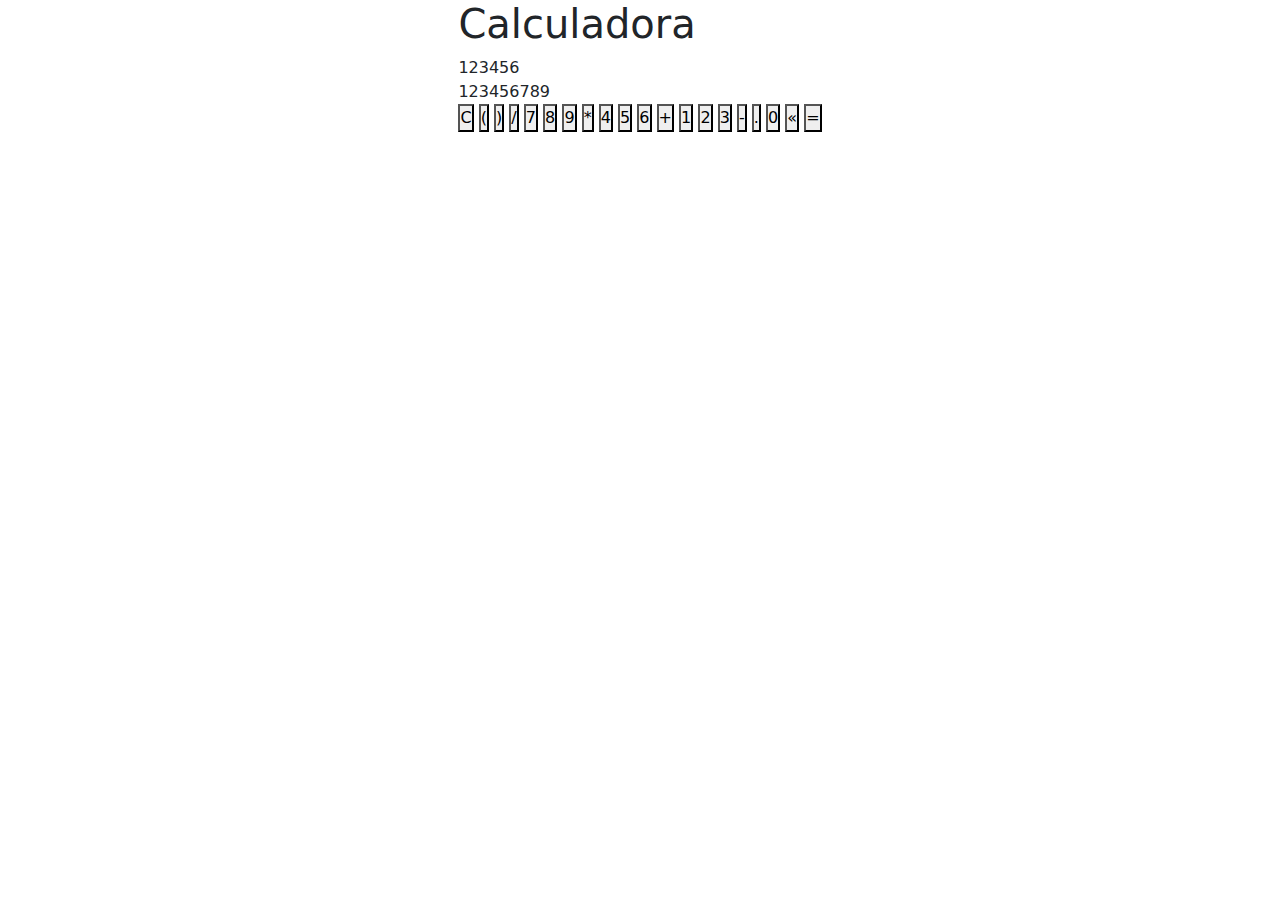
==== aula054/index.html @ aace7003 "iniciando projeto de calculadora com css grid, bootstrap e factory functions" ====
<!DOCTYPE html>
<html lang="pt-br">
  <head>
    <meta charset="UTF-8"/>
    <meta name="viewport" content="width=device-width, initial-scale=1.0"/>
    <meta name="keywords" content=""/>
    <meta name="description" content=""/>
    <meta name="author" content="Nelson Martins"/>

    <!-- Fonts -->
    <link rel="preconnect" href="https://fonts.googleapis.com">
    <link rel="preconnect" href="https://fonts.gstatic.com" crossorigin>
    <link href="https://fonts.googleapis.com/css2?family=Montserrat:ital,wght@0,100..900;1,100..900&display=swap" rel="stylesheet">

    <!-- Styles e Favicon -->
    <link rel="stylesheet" href="assets/css/style.css" />
    
    <!-- Bootstrap -->
    <link href="https://cdn.jsdelivr.net/npm/bootstrap@5.3.3/dist/css/bootstrap.min.css" rel="stylesheet" integrity="sha384-QWTKZyjpPEjISv5WaRU9OFeRpok6YctnYmDr5pNlyT2bRjXh0JMhjY6hW+ALEwIH" crossorigin="anonymous">

    <title>Calculadora</title>
  </head>
  <body>
    <main id="principal">
      <section>
        <h1>Calculadora</h1>
      </section>

      <section id="calculadora">
        <section id="visor">
          <div id="operacoes">
           <!-- Operações matemáticas todas digitadas aqui -->
            123456
          </div>
          <div id="resultado">
            <!-- Apenas o resultado será exibido aqui -->
            123456789
          </div>
        </section>
        <section id="botoes">
          <button>C</button>
          <button>(</button>
          <button>)</button>
          <button>/</button>
          <button>7</button>
          <button>8</button>
          <button>9</button>
          <button>*</button>
          <button>4</button>
          <button>5</button>
          <button>6</button>
          <button>+</button>
          <button>1</button>
          <button>2</button>
          <button>3</button>
          <button>-</button>
          <button>.</button>
          <button>0</button>
          <button>«</button>
          <button>=</button>
        </section>
      </section>
    </main>

    <!-- JS -->
    <script src="assets/scripts/index.js"></script>
    <script src="https://cdn.jsdelivr.net/npm/bootstrap@5.3.3/dist/js/bootstrap.bundle.min.js" integrity="sha384-YvpcrYf0tY3lHB60NNkmXc5s9fDVZLESaAA55NDzOxhy9GkcIdslK1eN7N6jIeHz" crossorigin="anonymous"></script>
  </body>
</html>
---- aula054/assets/css/style.css ----
* {
    padding: 0;
    margin: 0;
    box-sizing: border-box;
}

:root {
    --azulDigisac: #52658C;
    --brancoDigisac: #F9FBFF; 
    --azulHoverDigisac: #404F6F;
}

body {
    display: flex;
    justify-content: center;
    align-items: center;
    font-family: arial;
    background-color: var(--azulDigisac);
}

.container {
    margin: 3rem auto;
    max-width: 30rem;
    display: flex;
    flex-direction: column;
    gap: 1rem;
    background-color: var(--brancoDigisac);
    padding: 1rem;
    border-radius: 0.2rem;
    box-shadow: 0 10px 8px rgba(0, 0, 0, 0.3);
}

.title {
    text-align: center;
    font-size: 2.2rem;
}

.description {
    text-align: justify;
    font-size: 1.1rem;
}

.form, .label-inputs {
    display: flex;
    flex-direction: column;
}

.form {
    gap: 1.1rem;
}

.label-inputs {
    gap: 0.5rem;
}

.labels, .buttonSubmit {
    font-size: 1.1rem;
}

.inputs {
    padding: 0.4rem;
    border: 1px solid black;
    border-radius: 0.2rem;
}

.buttonSubmit {
    background-color: #52658C;
    border: none;
    color: white;
    padding: 0.4rem;
    cursor: pointer;
    border-radius: 0.2rem;
}

.buttonSubmit:hover {
    background-color: var(--azulHoverDigisac);
}
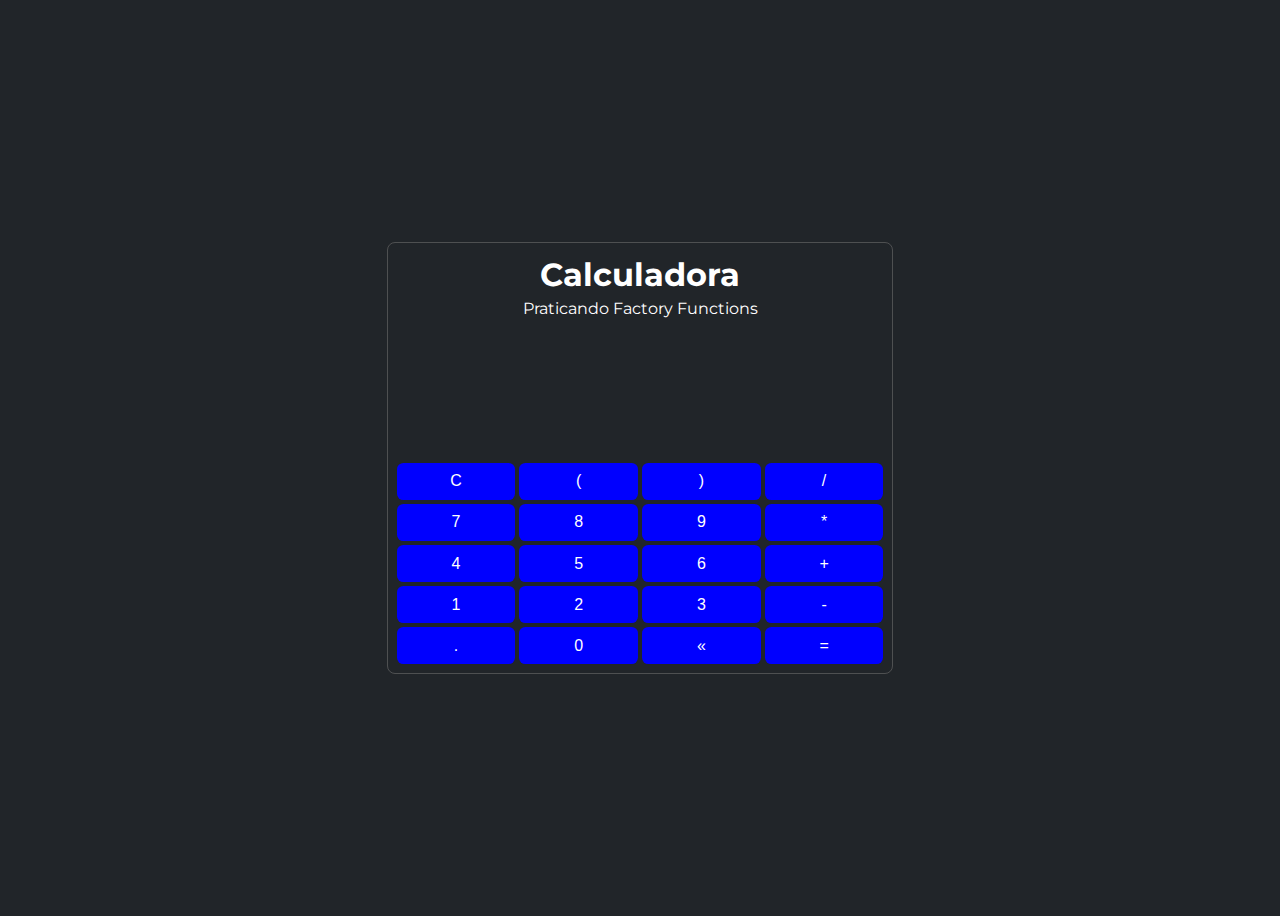
==== commit 921b73d7: "layout parcialmente concluido" ====
--- a/aula054/index.html
+++ b/aula054/index.html
@@ -14,56 +14,48 @@
 
     <!-- Styles e Favicon -->
     <link rel="stylesheet" href="assets/css/style.css" />
-    
-    <!-- Bootstrap -->
-    <link href="https://cdn.jsdelivr.net/npm/bootstrap@5.3.3/dist/css/bootstrap.min.css" rel="stylesheet" integrity="sha384-QWTKZyjpPEjISv5WaRU9OFeRpok6YctnYmDr5pNlyT2bRjXh0JMhjY6hW+ALEwIH" crossorigin="anonymous">
-
+  
     <title>Calculadora</title>
   </head>
   <body>
     <main id="principal">
-      <section>
-        <h1>Calculadora</h1>
-      </section>
-
-      <section id="calculadora">
-        <section id="visor">
-          <div id="operacoes">
-           <!-- Operações matemáticas todas digitadas aqui -->
-            123456
-          </div>
-          <div id="resultado">
-            <!-- Apenas o resultado será exibido aqui -->
-            123456789
-          </div>
-        </section>
-        <section id="botoes">
-          <button>C</button>
-          <button>(</button>
-          <button>)</button>
-          <button>/</button>
-          <button>7</button>
-          <button>8</button>
-          <button>9</button>
-          <button>*</button>
-          <button>4</button>
-          <button>5</button>
-          <button>6</button>
-          <button>+</button>
-          <button>1</button>
-          <button>2</button>
-          <button>3</button>
-          <button>-</button>
-          <button>.</button>
-          <button>0</button>
-          <button>«</button>
-          <button>=</button>
+      <section id="container-calculadora">
+        <div id="titulo-descricao">
+          <h1>Calculadora</h1>
+          <p>Praticando Factory Functions</p>
+        </div>
+        <div id="visor">
+          <!-- Aqui ficará a expressão -->
+        </div>
+        <div id="resultado">
+         <!-- resultado ficará aqui -->
+        </div>
+        <section id="container-botoes">
+          <button class="btn-calculadora">C</button>
+          <button class="btn-calculadora">(</button>
+          <button class="btn-calculadora">)</button>
+          <button class="btn-calculadora">/</button>
+          <button class="btn-calculadora">7</button>
+          <button class="btn-calculadora">8</button>
+          <button class="btn-calculadora">9</button>
+          <button class="btn-calculadora">*</button>
+          <button class="btn-calculadora">4</button>
+          <button class="btn-calculadora">5</button>
+          <button class="btn-calculadora">6</button>
+          <button class="btn-calculadora">+</button>
+          <button class="btn-calculadora">1</button>
+          <button class="btn-calculadora">2</button>
+          <button class="btn-calculadora">3</button>
+          <button class="btn-calculadora">-</button>
+          <button class="btn-calculadora">.</button>
+          <button class="btn-calculadora">0</button>
+          <button class="btn-calculadora">«</button>
+          <button class="btn-calculadora">=</button>
         </section>
       </section>
     </main>
 
     <!-- JS -->
     <script src="assets/scripts/index.js"></script>
-    <script src="https://cdn.jsdelivr.net/npm/bootstrap@5.3.3/dist/js/bootstrap.bundle.min.js" integrity="sha384-YvpcrYf0tY3lHB60NNkmXc5s9fDVZLESaAA55NDzOxhy9GkcIdslK1eN7N6jIeHz" crossorigin="anonymous"></script>
   </body>
 </html>
--- a/aula054/assets/css/style.css
+++ b/aula054/assets/css/style.css
@@ -1,77 +1,64 @@
-* {
-    padding: 0;
-    margin: 0;
-    box-sizing: border-box;
-}
-
-:root {
-    --azulDigisac: #52658C;
-    --brancoDigisac: #F9FBFF; 
-    --azulHoverDigisac: #404F6F;
-}
-
 body {
+    min-height: 100vh;
     display: flex;
     justify-content: center;
     align-items: center;
-    font-family: arial;
-    background-color: var(--azulDigisac);
+    font-family: "Montserrat", serif;
+    background-color: #212529;
+    color: white;
 }
 
-.container {
-    margin: 3rem auto;
-    max-width: 30rem;
-    display: flex;
-    flex-direction: column;
-    gap: 1rem;
-    background-color: var(--brancoDigisac);
-    padding: 1rem;
-    border-radius: 0.2rem;
-    box-shadow: 0 10px 8px rgba(0, 0, 0, 0.3);
+#principal {
+    width: 40%;
 }
 
-.title {
+#titulo-descricao {
     text-align: center;
-    font-size: 2.2rem;
+    margin-bottom: 5px;
 }
 
-.description {
-    text-align: justify;
-    font-size: 1.1rem;
+#titulo-descricao h1, p {
+    padding: 0;
+    margin: 5px;
 }
 
-.form, .label-inputs {
-    display: flex;
-    flex-direction: column;
+#container-calculadora {
+    border: 1px solid rgb(99, 99, 99, 0.7);
+    padding: 0.4rem;
+    border-radius: 0.5rem;
 }
 
-.form {
-    gap: 1.1rem;
+#container-botoes {
+    display: grid;
+    grid-template-columns: 1fr 1fr 1fr 1fr;
 }
 
-.label-inputs {
-    gap: 0.5rem;
+.btn-calculadora {
+    padding: 0.6rem;
+    font-size: 1rem;
+    margin: 2px;
+    border: none;
+    background-color: blue;
+    text-align: center;
+    border-radius: 0.4rem;
+    color: white;
 }
 
-.labels, .buttonSubmit {
-    font-size: 1.1rem;
+.btn-calculadora:hover {
+    background-color: rgb(0, 0, 187);
+    cursor: pointer;
 }
 
-.inputs {
-    padding: 0.4rem;
-    border: 1px solid black;
-    border-radius: 0.2rem;
+#visor {
+    overflow-x: auto
 }
 
-.buttonSubmit {
-    background-color: #52658C;
-    border: none;
-    color: white;
-    padding: 0.4rem;
-    cursor: pointer;
-    border-radius: 0.2rem;
-}
-
-.buttonSubmit:hover {
-    background-color: var(--azulHoverDigisac);
+#visor, #resultado {
+    height: 3rem;
+    padding: 0.5rem;
+    display: flex;
+    justify-content: end;
+    align-items: end;
+    margin: 5px 0;
+    border-radius: 0.5rem;
 }